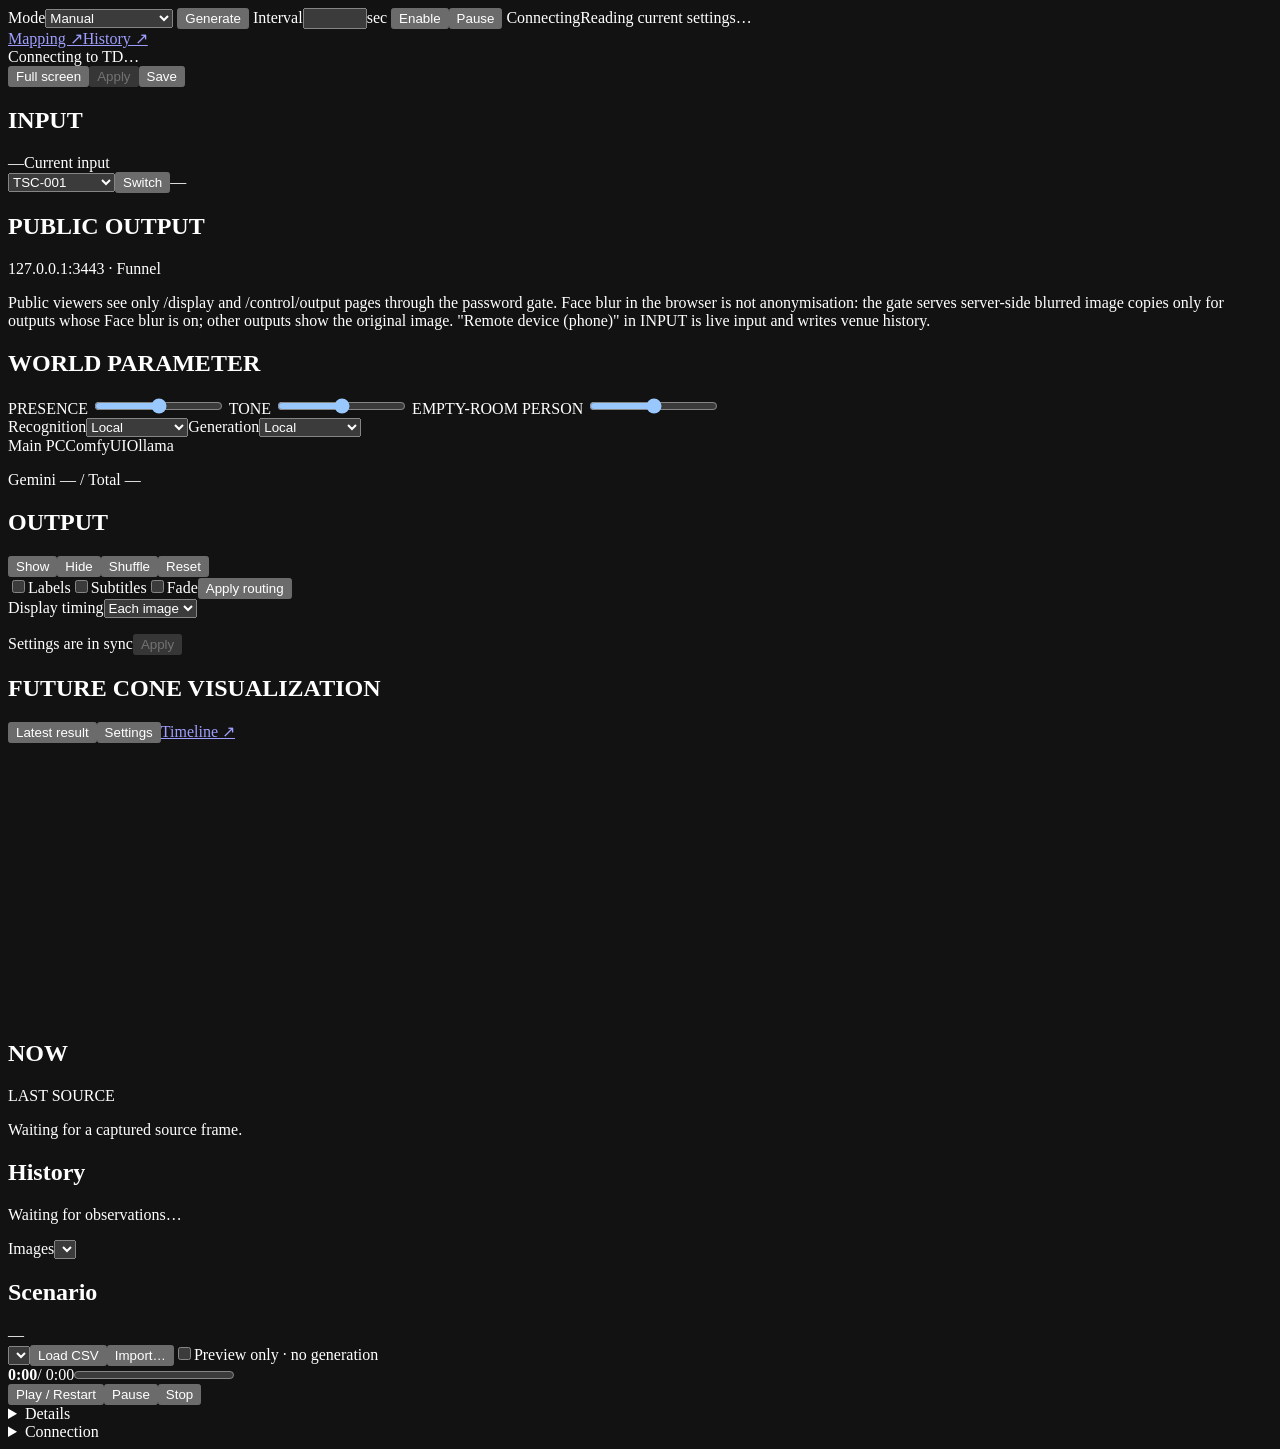
==== server/tdControl/index.html @ cabdaf72 "2026-10-19/20: empty-room rules, person references, hand/framing checks, public gate, remote camera " ====
<!doctype html>
<html lang="en">
<head><meta charset="utf-8"><meta name="viewport" content="width=device-width,initial-scale=1"><meta name="color-scheme" content="dark"><title>Speculative Memory — Control</title><link rel="stylesheet" href="/control/control.css"></head>
<body>
<form id="settings-form"></form>
<header class="topbar">
 <label class="mode-control">Mode<select id="mode" data-setting="mode" form="settings-form"><option value="manual">Manual</option><option value="timer">Auto · Interval</option><option value="chain">Auto · Continuous</option></select></label>
 <button id="generate" type="button">Generate</button>
 <label class="interval-control">Interval<input id="interval" data-setting="intervalSec" form="settings-form" type="number" min="5" max="3600" step="1"><span>sec</span></label>
 <button id="run" type="button">Enable</button><button id="pause-generation" type="button">Pause</button><button id="cancel" class="danger" type="button" hidden>Cancel</button>
 <span id="generation-state" class="pill">Connecting</span><span id="generation-detail" class="subtle">Reading current settings…</span>
 <nav class="page-links" aria-label="Other control pages"><a href="/control/mapping/" target="_blank" rel="noopener">Mapping ↗</a><a href="/control/history/" target="_blank" rel="noopener">History ↗</a></nav>
 <div class="session"><span id="connection-dot" class="dot"></span><span id="connection">Connecting to TD…</span></div>
 <button id="gui-fullscreen" class="quiet" type="button">Full screen</button><button id="apply-top" class="primary" type="submit" form="settings-form" disabled>Apply</button><button id="save-project" type="button">Save</button>
</header>
<div id="notice" role="status" hidden></div>
<div id="uncertain-action" hidden><span>The last command was not confirmed.</span><button id="recheck-state" type="button">Refresh state before continuing</button></div>
<main class="workspace">
 <aside class="settings-column">
  <section class="panel input-panel"><div class="section-head"><h2>INPUT</h2><span id="input-kind" class="eyebrow">—</span><span id="input-preview-label" class="subtle">Current input</span></div><div class="input-visual"><img id="input-preview" alt="Current input preview" hidden></div><div class="input-controls"><select id="input-set" aria-label="Test scene"><option value="TSC-001">TSC-001</option><option value="TSC-002">TSC-002</option><option value="TSC-003">TSC-003</option><option value="cycle">Cycle all three</option></select><button id="select-input" type="button">Switch</button><span id="input-detail" class="subtle">—</span></div></section>
  <section class="panel public-note"><div class="section-head"><h2>PUBLIC OUTPUT</h2><span class="eyebrow">127.0.0.1:3443 · Funnel</span></div><p class="subtle">Public viewers see only /display and /control/output pages through the password gate. Face blur in the browser is not anonymisation: the gate serves server-side blurred image copies only for outputs whose Face blur is on; other outputs show the original image. "Remote device (phone)" in INPUT is live input and writes venue history.</p></section>
  <section class="panel world-panel"><div class="section-head"><h2>WORLD PARAMETER</h2></div><div id="world-distances"></div>
   <label class="world-row range-label">PRESENCE <output id="presence-value"></output><input data-setting="presence" form="settings-form" type="range" min="0" max="1" step="0.01"></label>
   <label class="world-row range-label">TONE <output id="tone-value"></output><input data-setting="tone" form="settings-form" type="range" min="0" max="1" step="0.01"></label>
   <label class="world-row range-label">EMPTY-ROOM PERSON <output id="emptyRoomPersonChance-value"></output><input data-setting="emptyRoomPersonChance" form="settings-form" type="range" min="0" max="1" step="0.01" title="Chance (per scene) that the person seen in the last 10 minutes is drawn from behind in an empty frame"></label>
   <div class="two-col backend-controls"><label>Recognition<select data-setting="vlmBackend" form="settings-form"><option value="local">Local</option><option value="gemini">Gemini (paid)</option></select></label><label>Generation<select data-setting="imageBackend" form="settings-form"><option value="local">Local</option><option value="gemini">Gemini (paid)</option></select></label></div>
  </section>
  <section class="panel outputs-panel"><div class="service-status"><span id="service-main">Main PC</span><span id="service-comfy">ComfyUI</span><span id="service-ollama">Ollama</span></div><p id="cost-display">Gemini — / Total —</p><div class="section-head"><h2>OUTPUT</h2></div><div id="output-routes" class="output-grid"></div><div class="action-row"><button id="show-outputs" type="button">Show</button><button id="hide-outputs" type="button">Hide</button><button id="shuffle" type="button">Shuffle</button><button id="reset-layout" type="button">Reset</button></div><div class="display-checks"><label class="check"><input data-setting="labels" form="settings-form" type="checkbox">Labels</label><label class="check"><input data-setting="subtitles" form="settings-form" type="checkbox">Subtitles</label><label class="check"><input data-setting="fade" form="settings-form" type="checkbox">Fade</label><button id="apply-layout" type="button">Apply routing</button></div><label class="timing-control">Display timing<select data-setting="displayTiming" form="settings-form"><option value="each">Each image</option><option value="all">All images</option></select></label><p id="routing-status" class="subtle"></p></section>
  <div class="apply-bar"><span id="dirty-message">Settings are in sync</span><button id="reload-settings" type="button" hidden>Reload</button><button id="apply" class="primary" type="submit" form="settings-form" disabled>Apply</button></div>
 </aside>
 <div class="stage-column">
  <section class="panel cone-panel"><div class="stage-heading"><h2>FUTURE CONE VISUALIZATION</h2><div class="cone-modes"><button id="cone-result" type="button" aria-pressed="true">Latest result</button><button id="cone-settings" type="button" aria-pressed="false">Settings</button><a href="/control/history/" target="_blank" rel="noopener">Timeline ↗</a></div><span id="cone-status" class="subtle"></span><span id="project-name" class="subtle"></span></div><svg id="cone" viewBox="0 0 1000 216" role="img" aria-label="Future cone with source and A, B, C time branches"></svg></section>
  <section id="scene-cards" class="scene-grid" aria-label="Scene controls"></section>
  <div class="lower-grid"><section class="panel source-panel"><div class="section-head"><h2>NOW</h2><span class="eyebrow">LAST SOURCE</span></div><img id="source-image" alt="Last recorded source frame" hidden><p id="source-caption">Waiting for a captured source frame.</p></section><section class="panel history-panel"><div class="section-head"><h2>History</h2></div><p id="history" class="history-text">Waiting for observations…</p></section></div>
 </div>
</main>
<footer class="bottom-bar">
 <label class="image-count-control">Images<select id="image-count" data-setting="imageCount" form="settings-form"></select></label>
 <section class="scenario-panel"><div class="section-head"><h2>Scenario</h2><span id="scenario-state" class="pill">—</span></div><select id="scenario-file" aria-label="Scenario CSV"></select><button id="load-scenario" type="button">Load CSV</button><button id="upload-open" type="button">Import…</button><input id="scenario-upload" type="file" accept=".csv,.png" multiple hidden><details id="scenario-format" class="scenario-format" hidden><summary id="scenario-format-title" role="alert">FORMAT ERROR</summary><div id="scenario-format-box"><p id="scenario-format-file" class="subtle"></p><ul id="scenario-format-list"></ul></div></details><label class="check"><input data-setting="scenarioPreview" form="settings-form" type="checkbox">Preview only · no generation</label><div class="scenario-clock"><strong id="scenario-elapsed">0:00</strong><span id="scenario-duration" class="subtle">/ 0:00</span><progress id="scenario-progress" max="1" value="0"></progress></div><div class="action-row"><button id="play-scenario" type="button">Play / Restart</button><button id="pause-scenario" type="button">Pause</button><button id="stop-scenario" type="button">Stop</button></div><details class="scenario-info"><summary>Details</summary><div><p id="scenario-instructions"></p><p id="scenario-message" class="subtle"></p></div></details></section>
 <details class="diagnostics"><summary>Connection</summary><pre id="diagnostics"></pre></details>
</footer>
<script type="module" src="/control/control.mjs"></script>
</body></html>
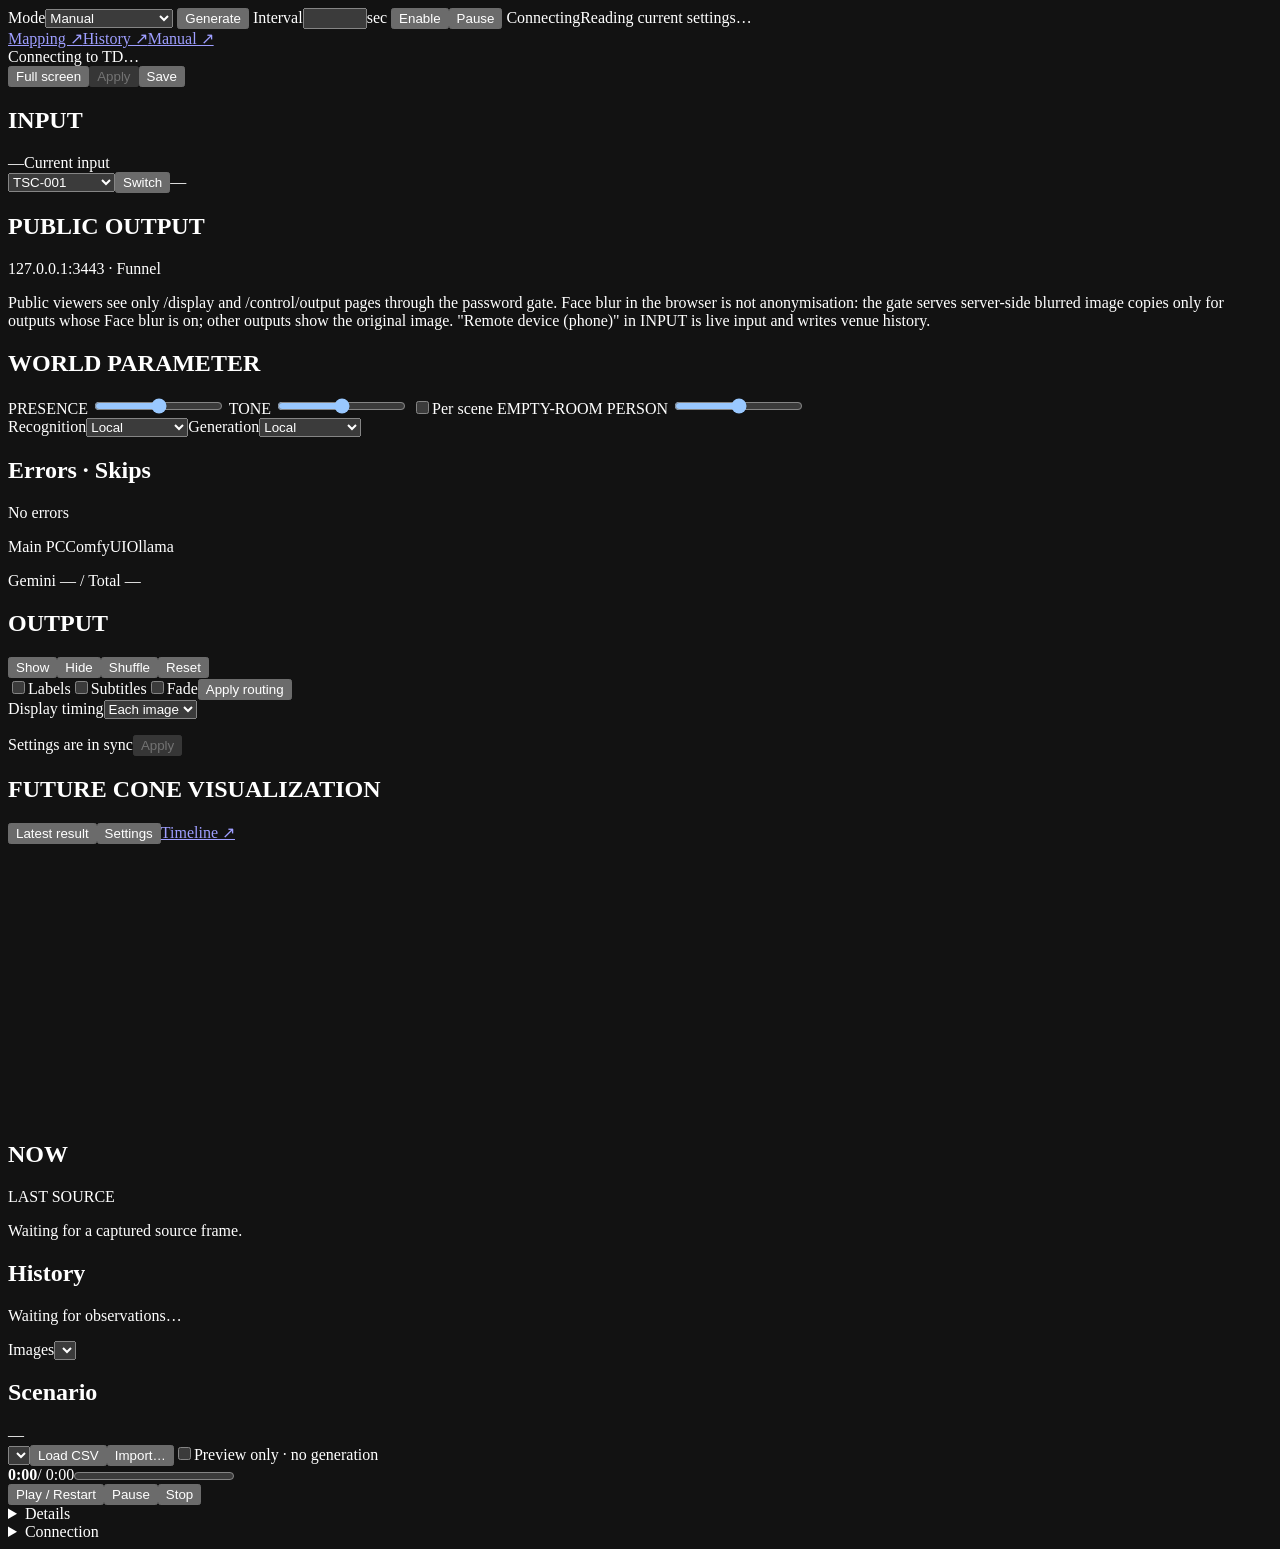
==== commit 4b56e216: "Past-scene contract, per-scene presence/tone, tone enforcement, error panels, face blur fix - Past s" ====
--- a/server/tdControl/index.html
+++ b/server/tdControl/index.html
@@ -9,7 +9,7 @@
  <label class="interval-control">Interval<input id="interval" data-setting="intervalSec" form="settings-form" type="number" min="5" max="3600" step="1"><span>sec</span></label>
  <button id="run" type="button">Enable</button><button id="pause-generation" type="button">Pause</button><button id="cancel" class="danger" type="button" hidden>Cancel</button>
  <span id="generation-state" class="pill">Connecting</span><span id="generation-detail" class="subtle">Reading current settings…</span>
- <nav class="page-links" aria-label="Other control pages"><a href="/control/mapping/" target="_blank" rel="noopener">Mapping ↗</a><a href="/control/history/" target="_blank" rel="noopener">History ↗</a></nav>
+ <nav class="page-links" aria-label="Other control pages"><a href="/control/mapping/" target="_blank" rel="noopener">Mapping ↗</a><a href="/control/history/" target="_blank" rel="noopener">History ↗</a><a class="manual-link" href="https://claude.ai/artifact/41AkBzwauWM6fzfchKqodU" target="_blank" rel="noopener">Manual ↗</a></nav>
  <div class="session"><span id="connection-dot" class="dot"></span><span id="connection">Connecting to TD…</span></div>
  <button id="gui-fullscreen" class="quiet" type="button">Full screen</button><button id="apply-top" class="primary" type="submit" form="settings-form" disabled>Apply</button><button id="save-project" type="button">Save</button>
 </header>
@@ -22,9 +22,12 @@
   <section class="panel world-panel"><div class="section-head"><h2>WORLD PARAMETER</h2></div><div id="world-distances"></div>
    <label class="world-row range-label">PRESENCE <output id="presence-value"></output><input data-setting="presence" form="settings-form" type="range" min="0" max="1" step="0.01"></label>
    <label class="world-row range-label">TONE <output id="tone-value"></output><input data-setting="tone" form="settings-form" type="range" min="0" max="1" step="0.01"></label>
+   <label class="world-row check per-scene-toggle" title="Override Presence / Tone for scene A, B or C (a scene without an override follows the global slider)"><input id="per-scene-toggle" type="checkbox">Per scene <span id="per-scene-effective" class="subtle"></span></label>
+   <div id="per-scene-params" hidden></div>
    <label class="world-row range-label">EMPTY-ROOM PERSON <output id="emptyRoomPersonChance-value"></output><input data-setting="emptyRoomPersonChance" form="settings-form" type="range" min="0" max="1" step="0.01" title="Chance (per scene) that the person seen in the last 10 minutes is drawn from behind in an empty frame"></label>
    <div class="two-col backend-controls"><label>Recognition<select data-setting="vlmBackend" form="settings-form"><option value="local">Local</option><option value="gemini">Gemini (paid)</option></select></label><label>Generation<select data-setting="imageBackend" form="settings-form"><option value="local">Local</option><option value="gemini">Gemini (paid)</option></select></label></div>
   </section>
+  <section class="panel error-panel" id="error-panel"><div class="section-head"><h2>Errors · Skips</h2><span class="subtle" id="error-summary">No errors</span></div><ol id="error-list" class="error-list"></ol></section>
   <section class="panel outputs-panel"><div class="service-status"><span id="service-main">Main PC</span><span id="service-comfy">ComfyUI</span><span id="service-ollama">Ollama</span></div><p id="cost-display">Gemini — / Total —</p><div class="section-head"><h2>OUTPUT</h2></div><div id="output-routes" class="output-grid"></div><div class="action-row"><button id="show-outputs" type="button">Show</button><button id="hide-outputs" type="button">Hide</button><button id="shuffle" type="button">Shuffle</button><button id="reset-layout" type="button">Reset</button></div><div class="display-checks"><label class="check"><input data-setting="labels" form="settings-form" type="checkbox">Labels</label><label class="check"><input data-setting="subtitles" form="settings-form" type="checkbox">Subtitles</label><label class="check"><input data-setting="fade" form="settings-form" type="checkbox">Fade</label><button id="apply-layout" type="button">Apply routing</button></div><label class="timing-control">Display timing<select data-setting="displayTiming" form="settings-form"><option value="each">Each image</option><option value="all">All images</option></select></label><p id="routing-status" class="subtle"></p></section>
   <div class="apply-bar"><span id="dirty-message">Settings are in sync</span><button id="reload-settings" type="button" hidden>Reload</button><button id="apply" class="primary" type="submit" form="settings-form" disabled>Apply</button></div>
  </aside>
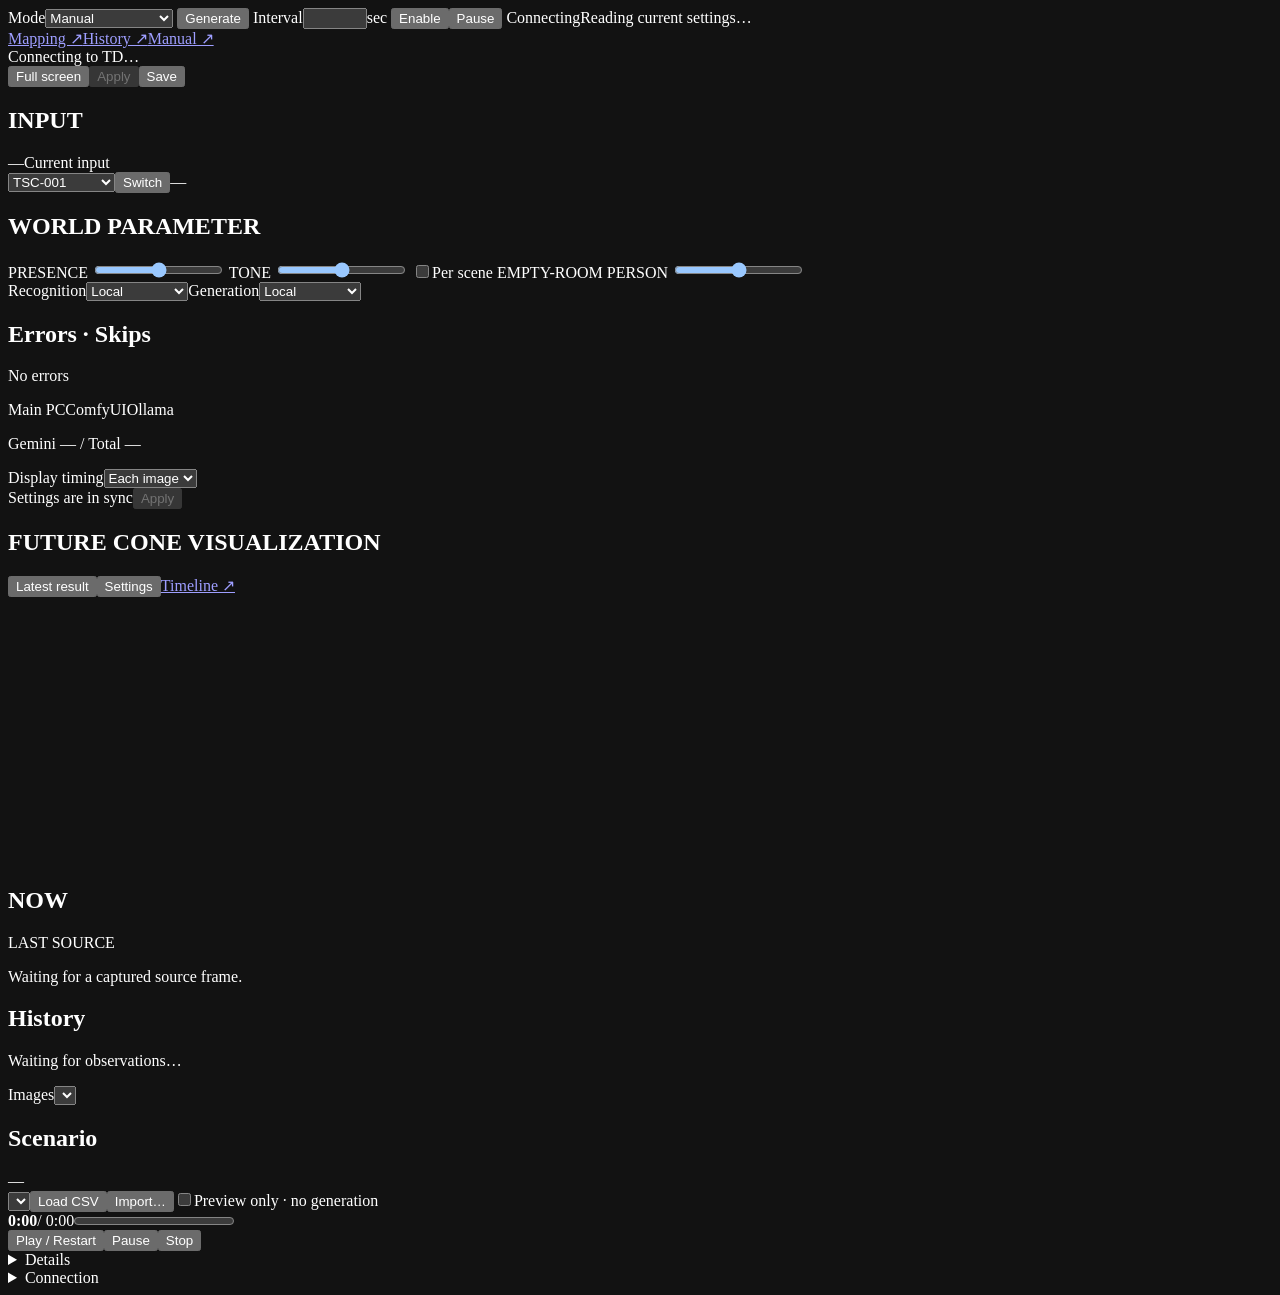
==== commit 396116ce: "Single output system (screen-N), launchers, logo, phone capture fix, MAIN cleanup - Outputs: Mapping" ====
--- a/server/tdControl/index.html
+++ b/server/tdControl/index.html
@@ -18,7 +18,6 @@
 <main class="workspace">
  <aside class="settings-column">
   <section class="panel input-panel"><div class="section-head"><h2>INPUT</h2><span id="input-kind" class="eyebrow">—</span><span id="input-preview-label" class="subtle">Current input</span></div><div class="input-visual"><img id="input-preview" alt="Current input preview" hidden></div><div class="input-controls"><select id="input-set" aria-label="Test scene"><option value="TSC-001">TSC-001</option><option value="TSC-002">TSC-002</option><option value="TSC-003">TSC-003</option><option value="cycle">Cycle all three</option></select><button id="select-input" type="button">Switch</button><span id="input-detail" class="subtle">—</span></div></section>
-  <section class="panel public-note"><div class="section-head"><h2>PUBLIC OUTPUT</h2><span class="eyebrow">127.0.0.1:3443 · Funnel</span></div><p class="subtle">Public viewers see only /display and /control/output pages through the password gate. Face blur in the browser is not anonymisation: the gate serves server-side blurred image copies only for outputs whose Face blur is on; other outputs show the original image. "Remote device (phone)" in INPUT is live input and writes venue history.</p></section>
   <section class="panel world-panel"><div class="section-head"><h2>WORLD PARAMETER</h2></div><div id="world-distances"></div>
    <label class="world-row range-label">PRESENCE <output id="presence-value"></output><input data-setting="presence" form="settings-form" type="range" min="0" max="1" step="0.01"></label>
    <label class="world-row range-label">TONE <output id="tone-value"></output><input data-setting="tone" form="settings-form" type="range" min="0" max="1" step="0.01"></label>
@@ -28,11 +27,11 @@
    <div class="two-col backend-controls"><label>Recognition<select data-setting="vlmBackend" form="settings-form"><option value="local">Local</option><option value="gemini">Gemini (paid)</option></select></label><label>Generation<select data-setting="imageBackend" form="settings-form"><option value="local">Local</option><option value="gemini">Gemini (paid)</option></select></label></div>
   </section>
   <section class="panel error-panel" id="error-panel"><div class="section-head"><h2>Errors · Skips</h2><span class="subtle" id="error-summary">No errors</span></div><ol id="error-list" class="error-list"></ol></section>
-  <section class="panel outputs-panel"><div class="service-status"><span id="service-main">Main PC</span><span id="service-comfy">ComfyUI</span><span id="service-ollama">Ollama</span></div><p id="cost-display">Gemini — / Total —</p><div class="section-head"><h2>OUTPUT</h2></div><div id="output-routes" class="output-grid"></div><div class="action-row"><button id="show-outputs" type="button">Show</button><button id="hide-outputs" type="button">Hide</button><button id="shuffle" type="button">Shuffle</button><button id="reset-layout" type="button">Reset</button></div><div class="display-checks"><label class="check"><input data-setting="labels" form="settings-form" type="checkbox">Labels</label><label class="check"><input data-setting="subtitles" form="settings-form" type="checkbox">Subtitles</label><label class="check"><input data-setting="fade" form="settings-form" type="checkbox">Fade</label><button id="apply-layout" type="button">Apply routing</button></div><label class="timing-control">Display timing<select data-setting="displayTiming" form="settings-form"><option value="each">Each image</option><option value="all">All images</option></select></label><p id="routing-status" class="subtle"></p></section>
+  <section class="panel outputs-panel"><div class="service-status"><span id="service-main">Main PC</span><span id="service-comfy">ComfyUI</span><span id="service-ollama">Ollama</span></div><p id="cost-display">Gemini — / Total —</p><div id="output-routes" class="output-grid" hidden></div><div class="action-row" hidden><button id="show-outputs" type="button">Show</button><button id="hide-outputs" type="button">Hide</button><button id="shuffle" type="button">Shuffle</button><button id="reset-layout" type="button">Reset</button></div><div class="display-checks" hidden><button id="apply-layout" type="button">Apply routing</button></div><label class="timing-control">Display timing<select data-setting="displayTiming" form="settings-form"><option value="each">Each image</option><option value="all">All images</option></select></label><p id="routing-status" class="subtle" hidden></p></section>
   <div class="apply-bar"><span id="dirty-message">Settings are in sync</span><button id="reload-settings" type="button" hidden>Reload</button><button id="apply" class="primary" type="submit" form="settings-form" disabled>Apply</button></div>
  </aside>
  <div class="stage-column">
-  <section class="panel cone-panel"><div class="stage-heading"><h2>FUTURE CONE VISUALIZATION</h2><div class="cone-modes"><button id="cone-result" type="button" aria-pressed="true">Latest result</button><button id="cone-settings" type="button" aria-pressed="false">Settings</button><a href="/control/history/" target="_blank" rel="noopener">Timeline ↗</a></div><span id="cone-status" class="subtle"></span><span id="project-name" class="subtle"></span></div><svg id="cone" viewBox="0 0 1000 216" role="img" aria-label="Future cone with source and A, B, C time branches"></svg></section>
+  <section class="panel cone-panel"><div class="stage-heading"><h2>FUTURE CONE VISUALIZATION</h2><div class="cone-modes"><button id="cone-result" type="button" aria-pressed="true">Latest result</button><button id="cone-settings" type="button" aria-pressed="false">Settings</button><a href="/control/history/" target="_blank" rel="noopener">Timeline ↗</a></div><span id="cone-status" class="subtle"></span><span id="project-name" class="subtle"></span></div><svg id="cone" viewBox="0 0 1000 210" preserveAspectRatio="xMidYMax meet" role="img" aria-label="Future cone with source and A, B, C time branches"></svg></section>
   <section id="scene-cards" class="scene-grid" aria-label="Scene controls"></section>
   <div class="lower-grid"><section class="panel source-panel"><div class="section-head"><h2>NOW</h2><span class="eyebrow">LAST SOURCE</span></div><img id="source-image" alt="Last recorded source frame" hidden><p id="source-caption">Waiting for a captured source frame.</p></section><section class="panel history-panel"><div class="section-head"><h2>History</h2></div><p id="history" class="history-text">Waiting for observations…</p></section></div>
  </div>
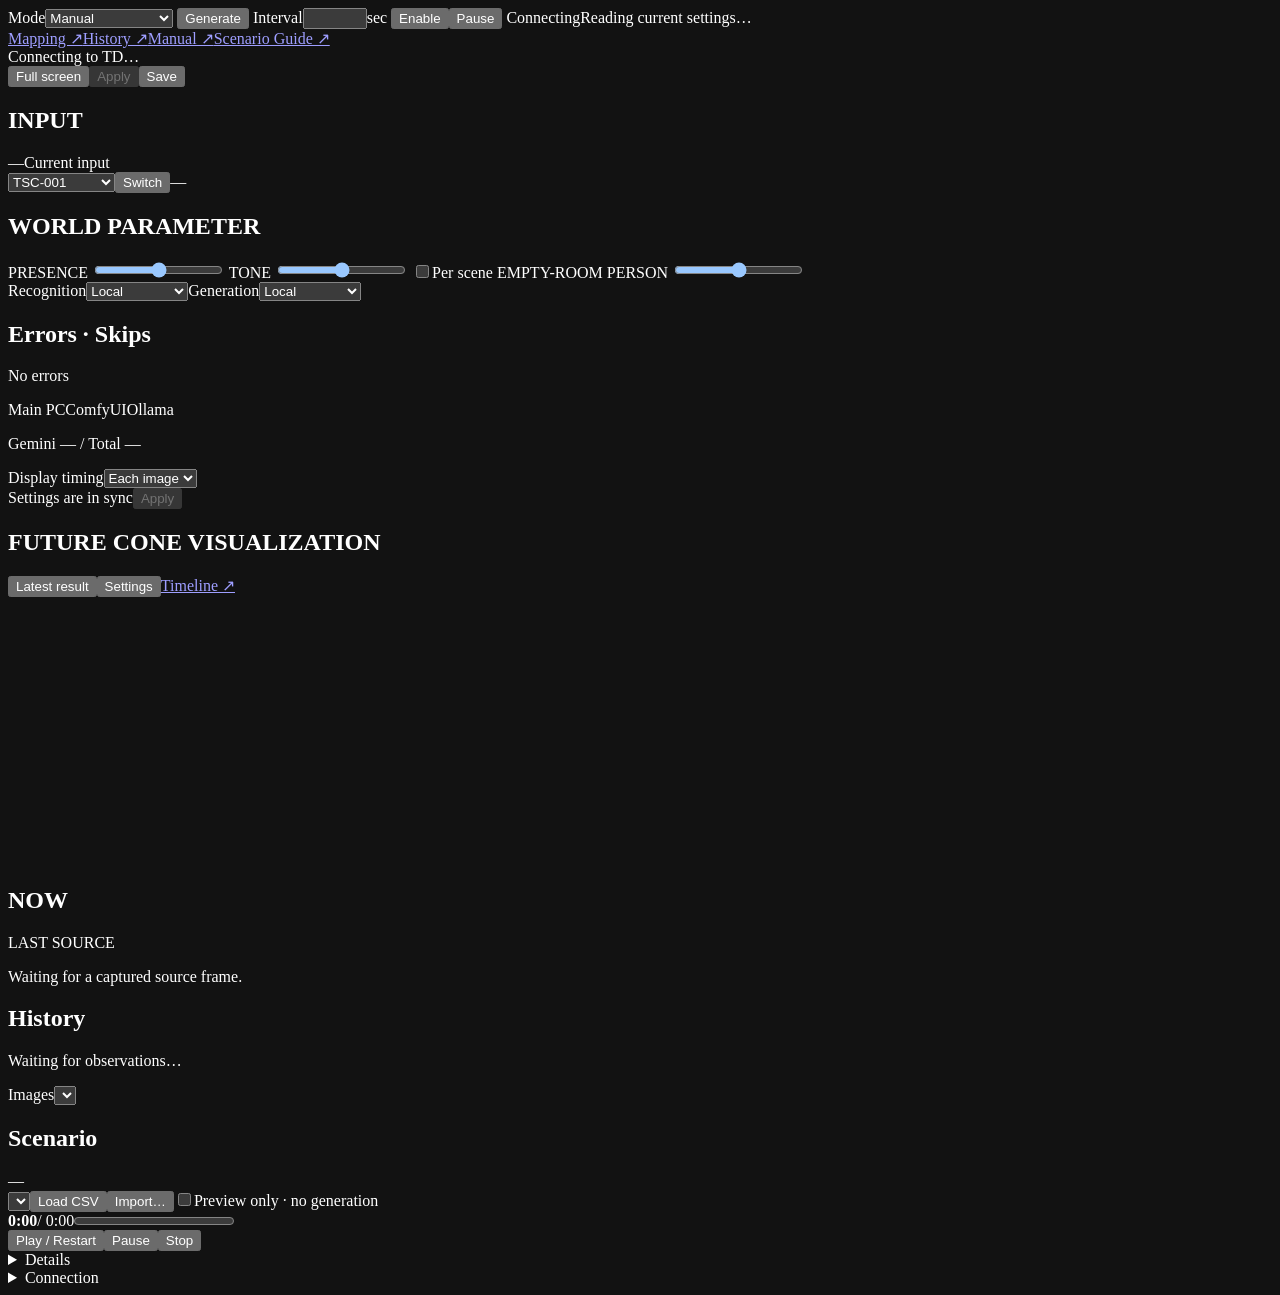
==== commit 1d4de7a6: "Fixed sequence source, format check on import, directions editable during scenarios, handover rewrit" ====
--- a/server/tdControl/index.html
+++ b/server/tdControl/index.html
@@ -9,7 +9,7 @@
  <label class="interval-control">Interval<input id="interval" data-setting="intervalSec" form="settings-form" type="number" min="5" max="3600" step="1"><span>sec</span></label>
  <button id="run" type="button">Enable</button><button id="pause-generation" type="button">Pause</button><button id="cancel" class="danger" type="button" hidden>Cancel</button>
  <span id="generation-state" class="pill">Connecting</span><span id="generation-detail" class="subtle">Reading current settings…</span>
- <nav class="page-links" aria-label="Other control pages"><a href="/control/mapping/" target="_blank" rel="noopener">Mapping ↗</a><a href="/control/history/" target="_blank" rel="noopener">History ↗</a><a class="manual-link" href="https://claude.ai/artifact/41AkBzwauWM6fzfchKqodU" target="_blank" rel="noopener">Manual ↗</a></nav>
+ <nav class="page-links" aria-label="Other control pages"><a href="/control/mapping/" target="_blank" rel="noopener">Mapping ↗</a><a href="/control/history/" target="_blank" rel="noopener">History ↗</a><a class="manual-link" id="manual-link" href="https://claude.ai/artifact/41AkBzwauWM6fzfchKqodU" target="_blank" rel="noopener">Manual ↗</a><a class="manual-link" id="guide-link" href="/control/guide/" target="_blank" rel="noopener">Scenario Guide ↗</a></nav>
  <div class="session"><span id="connection-dot" class="dot"></span><span id="connection">Connecting to TD…</span></div>
  <button id="gui-fullscreen" class="quiet" type="button">Full screen</button><button id="apply-top" class="primary" type="submit" form="settings-form" disabled>Apply</button><button id="save-project" type="button">Save</button>
 </header>
@@ -17,7 +17,7 @@
 <div id="uncertain-action" hidden><span>The last command was not confirmed.</span><button id="recheck-state" type="button">Refresh state before continuing</button></div>
 <main class="workspace">
  <aside class="settings-column">
-  <section class="panel input-panel"><div class="section-head"><h2>INPUT</h2><span id="input-kind" class="eyebrow">—</span><span id="input-preview-label" class="subtle">Current input</span></div><div class="input-visual"><img id="input-preview" alt="Current input preview" hidden></div><div class="input-controls"><select id="input-set" aria-label="Test scene"><option value="TSC-001">TSC-001</option><option value="TSC-002">TSC-002</option><option value="TSC-003">TSC-003</option><option value="cycle">Cycle all three</option></select><button id="select-input" type="button">Switch</button><span id="input-detail" class="subtle">—</span></div></section>
+  <section class="panel input-panel"><div class="section-head"><h2>INPUT</h2><span id="input-kind" class="eyebrow">—</span><span id="input-preview-label" class="subtle">Current input</span></div><div class="input-visual"><img id="input-preview" alt="Current input preview" hidden></div><div class="input-controls"><select id="input-set" aria-label="Test scene"><option value="TSC-001">TSC-001</option><option value="TSC-002">TSC-002</option><option value="TSC-003">TSC-003</option><option value="cycle">Cycle all three</option></select><select id="input-camera-index" aria-label="Camera index" title="Camera index on the laptop" hidden><option value="0">cam 0</option><option value="1">cam 1</option><option value="2">cam 2</option><option value="3">cam 3</option></select><button id="select-input" type="button">Switch</button><button id="release-device" type="button" hidden>Release device</button><span id="input-detail" class="subtle">—</span></div></section>
   <section class="panel world-panel"><div class="section-head"><h2>WORLD PARAMETER</h2></div><div id="world-distances"></div>
    <label class="world-row range-label">PRESENCE <output id="presence-value"></output><input data-setting="presence" form="settings-form" type="range" min="0" max="1" step="0.01"></label>
    <label class="world-row range-label">TONE <output id="tone-value"></output><input data-setting="tone" form="settings-form" type="range" min="0" max="1" step="0.01"></label>
